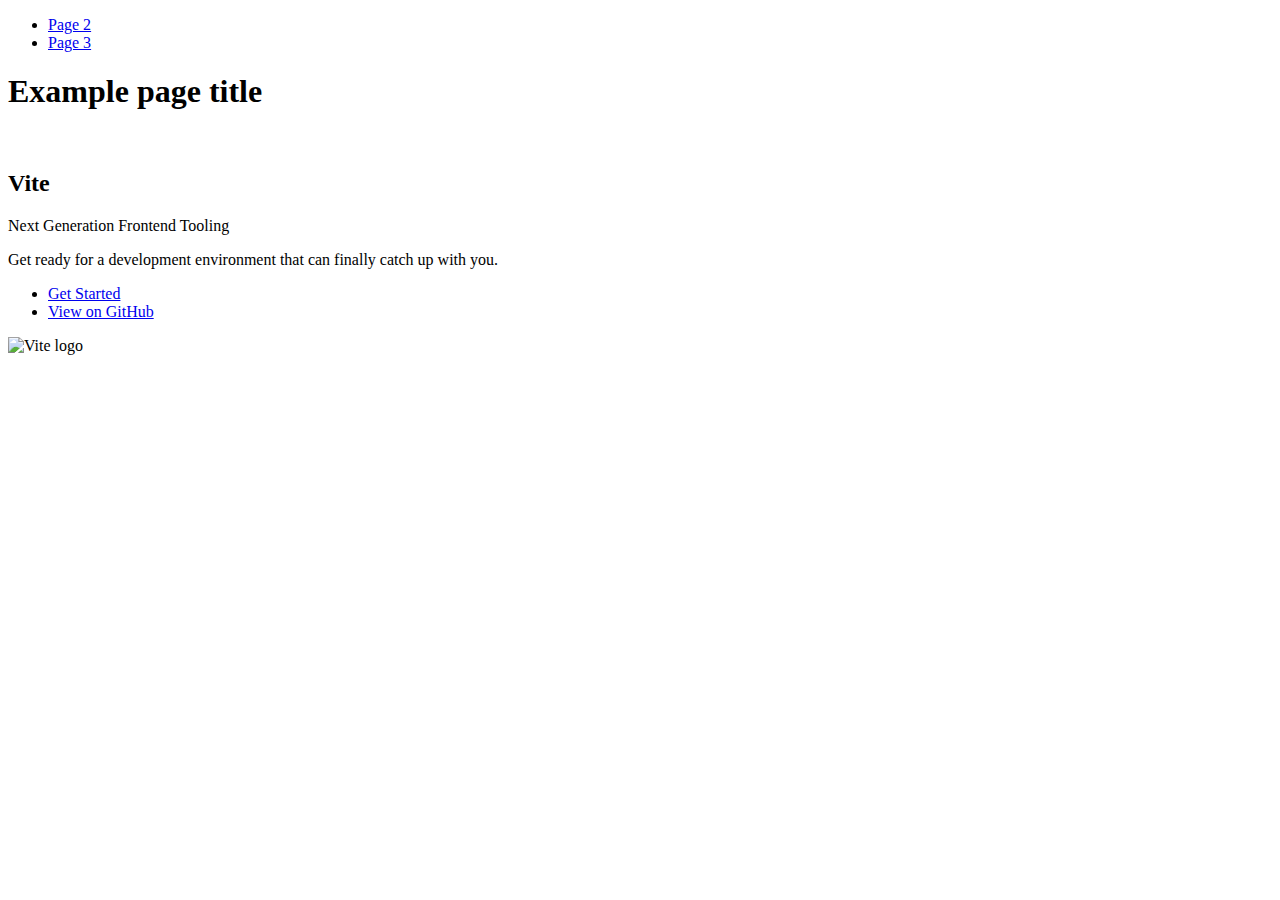
==== index.html @ 1248eeb7 "Deploying to gh-pages from @ yanyanovich/goit-js-hw-10@cf2a065196ee7e6a33db5d21b8c8dc5d3c85ccfe 🚀" ====
<!DOCTYPE html>
<html lang="en">
  <head>
    <meta charset="UTF-8" />
    <link rel="icon" type="image/svg+xml" href="/vanilla-app-template/favicon.svg" />
    <meta name="viewport" content="width=device-width, initial-scale=1.0" />
    <title>Vanilla App Template</title>
    
    <script type="module" crossorigin src="/vanilla-app-template/commonHelpers.js"></script>
    <link rel="stylesheet" href="/vanilla-app-template/assets/index-10c40100.css">
  </head>
  <body>
    <header class="header">
  <nav class="nav">
    <ul class="nav-list">
      <li class="nav-item">
        <a href="./page-2.html" class="nav-link">Page 2</a>
      </li>

      <li class="nav-item">
        <a href="./page-3.html" class="nav-link">Page 3</a>
      </li>
    </ul>
  </nav>
</header>


    <section>
      <h1>Example page title</h1>
      <!-- Path to images as from index.html file -->
      <img src="/vanilla-app-template/assets/javascript-8dac5379.svg" alt="" />
    </section>

    <!-- Loads the specified .html file -->
    <section class="vite-promo">
  <div class="container">
    <div class="wrapper">
      <h2 class="title">
        <span class="gradient">Vite</span>
      </h2>
      <p class="text">Next Generation Frontend Tooling</p>
      <p class="tagline">
        Get ready for a development environment that can finally catch up with
        you.
      </p>

      <ul class="actions">
        <li class="action">
          <a
            class="link"
            href="https://vitejs.dev/guide/"
            target="_blank"
            rel="noopener noreferrer"
            >Get Started</a
          >
        </li>
        <li class="action">
          <a
            class="link"
            href="https://github.com/vitejs/vite"
            target="_blank"
            rel="noopener noreferrer"
            >View on GitHub</a
          >
        </li>
      </ul>
    </div>

    <div class="thumb">
      <!-- Path to images as from index.html file -->
      <img
        class="pic"
        src="/vanilla-app-template/assets/vite-logo-51249ca9.png"
        alt="Vite logo"
        width="640"
        height="640"
      />
    </div>
  </div>
</section>


    
  </body>
</html>
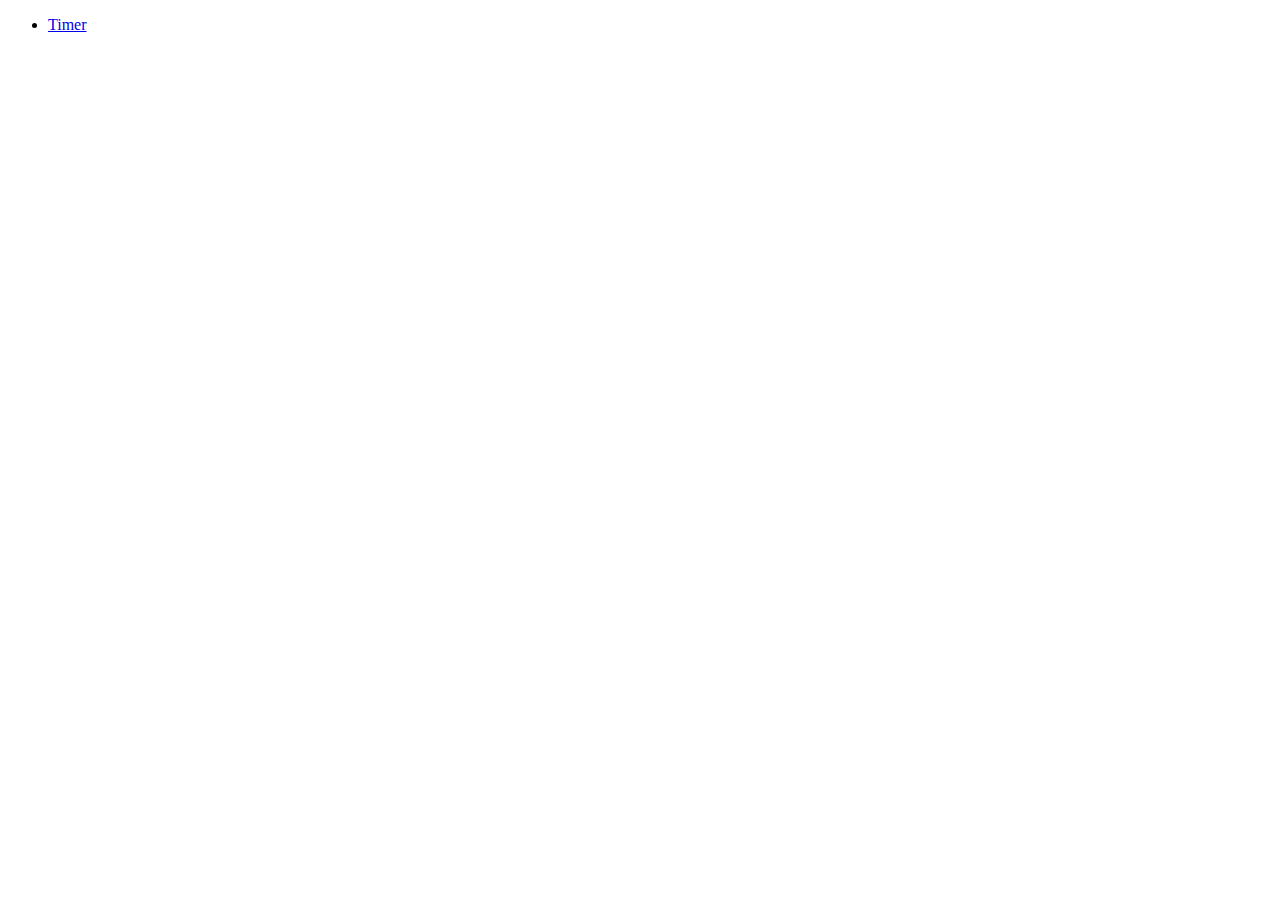
==== commit 5d21a844: "Deploying to gh-pages from @ yanyanovich/goit-js-hw-10@e598b03d0d3fae3db39901467f986d2612486a46 🚀" ====
--- a/index.html
+++ b/index.html
@@ -2,84 +2,15 @@
 <html lang="en">
   <head>
     <meta charset="UTF-8" />
-    <link rel="icon" type="image/svg+xml" href="/vanilla-app-template/favicon.svg" />
+    <meta http-equiv="X-UA-Compatible" content="IE=edge" />
     <meta name="viewport" content="width=device-width, initial-scale=1.0" />
-    <title>Vanilla App Template</title>
+    <title>Homework 10</title>
     
-    <script type="module" crossorigin src="/vanilla-app-template/commonHelpers.js"></script>
-    <link rel="stylesheet" href="/vanilla-app-template/assets/index-10c40100.css">
+    <link rel="stylesheet" href="/vanilla-app-template/assets/styles-3245359e.css">
   </head>
   <body>
-    <header class="header">
-  <nav class="nav">
-    <ul class="nav-list">
-      <li class="nav-item">
-        <a href="./page-2.html" class="nav-link">Page 2</a>
-      </li>
-
-      <li class="nav-item">
-        <a href="./page-3.html" class="nav-link">Page 3</a>
-      </li>
+    <ul>
+      <li><a href="./1-timer.html">Timer</a></li>
     </ul>
-  </nav>
-</header>
-
-
-    <section>
-      <h1>Example page title</h1>
-      <!-- Path to images as from index.html file -->
-      <img src="/vanilla-app-template/assets/javascript-8dac5379.svg" alt="" />
-    </section>
-
-    <!-- Loads the specified .html file -->
-    <section class="vite-promo">
-  <div class="container">
-    <div class="wrapper">
-      <h2 class="title">
-        <span class="gradient">Vite</span>
-      </h2>
-      <p class="text">Next Generation Frontend Tooling</p>
-      <p class="tagline">
-        Get ready for a development environment that can finally catch up with
-        you.
-      </p>
-
-      <ul class="actions">
-        <li class="action">
-          <a
-            class="link"
-            href="https://vitejs.dev/guide/"
-            target="_blank"
-            rel="noopener noreferrer"
-            >Get Started</a
-          >
-        </li>
-        <li class="action">
-          <a
-            class="link"
-            href="https://github.com/vitejs/vite"
-            target="_blank"
-            rel="noopener noreferrer"
-            >View on GitHub</a
-          >
-        </li>
-      </ul>
-    </div>
-
-    <div class="thumb">
-      <!-- Path to images as from index.html file -->
-      <img
-        class="pic"
-        src="/vanilla-app-template/assets/vite-logo-51249ca9.png"
-        alt="Vite logo"
-        width="640"
-        height="640"
-      />
-    </div>
-  </div>
-</section>
-
-
-    
   </body>
 </html>
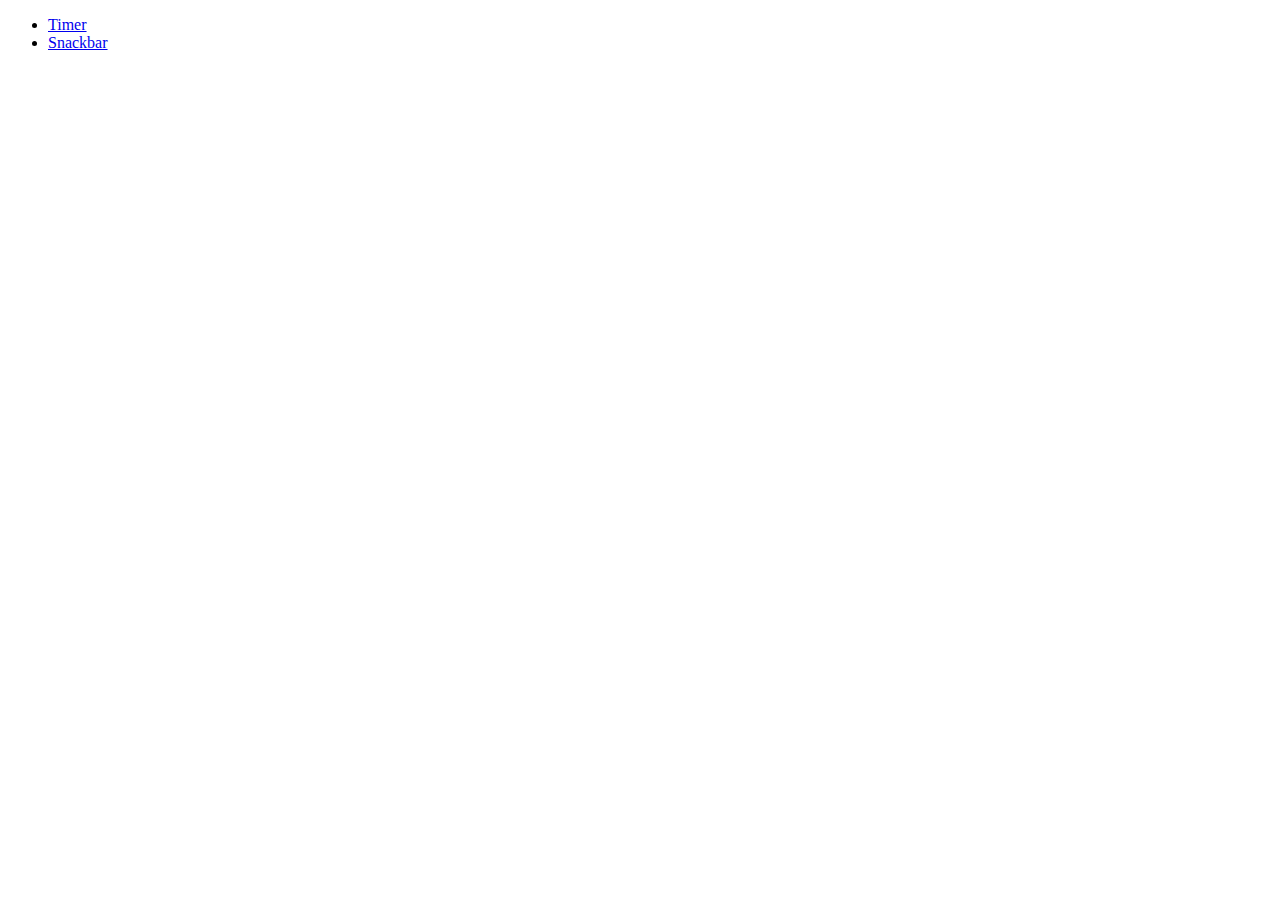
==== commit 34109917: "Deploying to gh-pages from @ yanyanovich/goit-js-hw-10@9baceb38a18876cfbec8a09c5f67c0d8aa81a0da 🚀" ====
--- a/index.html
+++ b/index.html
@@ -6,11 +6,12 @@
     <meta name="viewport" content="width=device-width, initial-scale=1.0" />
     <title>Homework 10</title>
     
-    <link rel="stylesheet" href="/vanilla-app-template/assets/styles-3245359e.css">
+    <link rel="stylesheet" href="/vanilla-app-template/assets/styles-4562582c.css">
   </head>
   <body>
     <ul>
       <li><a href="./1-timer.html">Timer</a></li>
+      <li><a href="./2-snackbar.html">Snackbar</a></li>
     </ul>
   </body>
 </html>
